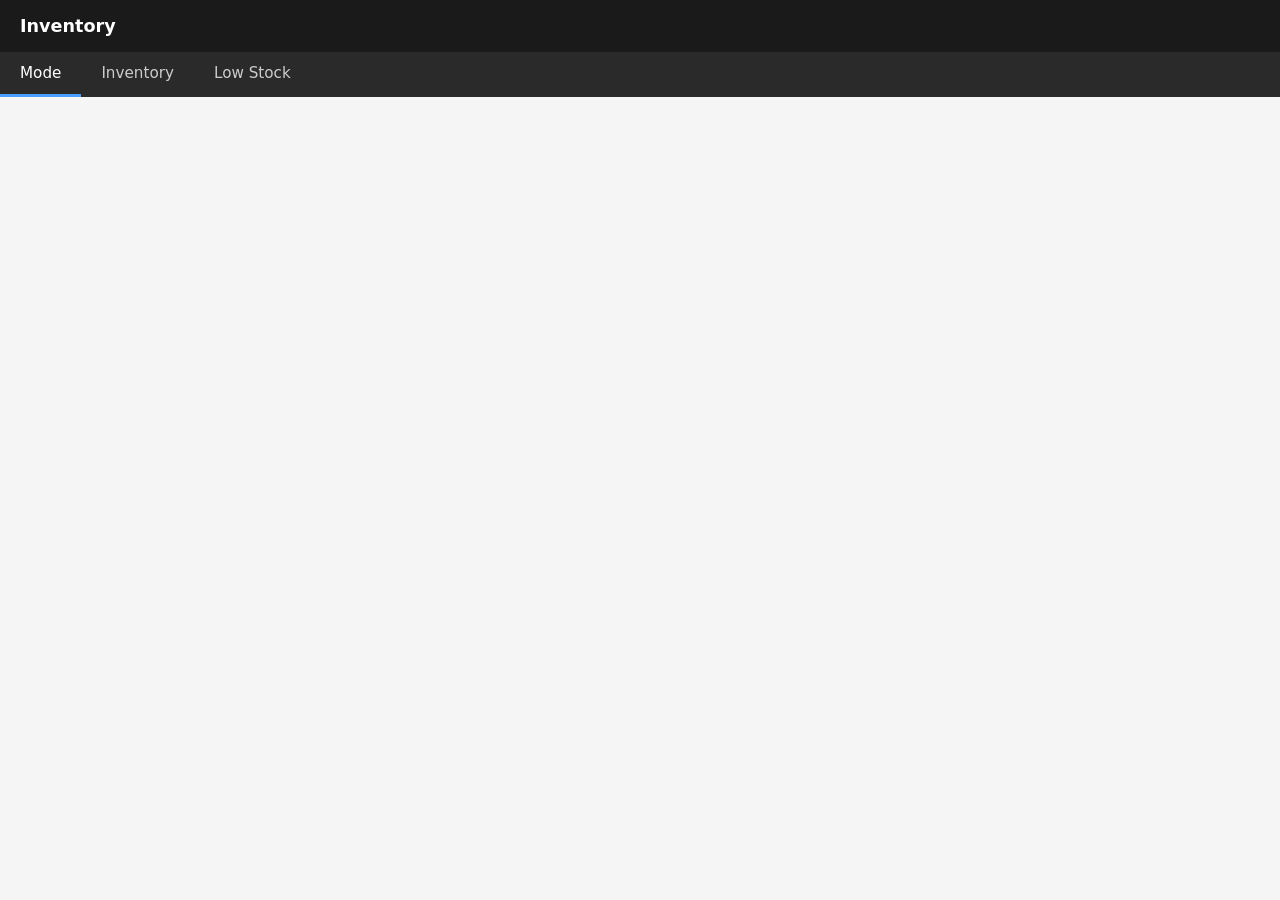
==== frontend/index.html @ 3e2df512 "Add Phase 10: reports API, mobile frontend, and lifespan fix - Replace deprecated @app.on_event("sta" ====
<!DOCTYPE html>
<html lang="en">
<head>
  <meta charset="UTF-8">
  <meta name="viewport" content="width=device-width, initial-scale=1.0">
  <title>Inventory — Mode</title>
  <style>
    * { box-sizing: border-box; margin: 0; padding: 0; }
    body { font-family: system-ui, sans-serif; background: #f5f5f5; color: #1a1a1a; min-height: 100vh; display: flex; flex-direction: column; }
    header { background: #1a1a1a; color: #fff; padding: 16px 20px; font-size: 1.1rem; font-weight: 600; }
    nav { background: #2a2a2a; display: flex; gap: 0; }
    nav a { color: #ccc; text-decoration: none; padding: 12px 20px; font-size: 0.95rem; }
    nav a:hover { background: #3a3a3a; color: #fff; }
    nav a.active { color: #fff; border-bottom: 3px solid #4a9eff; }
    main { flex: 1; display: flex; flex-direction: column; align-items: center; justify-content: center; padding: 32px 20px; gap: 32px; }
    .mode-banner { width: 100%; max-width: 480px; border-radius: 16px; padding: 40px 24px; text-align: center; transition: background 0.3s; }
    .mode-banner.mode-in { background: #2d7d46; }
    .mode-banner.mode-out { background: #c0392b; }
    .mode-label { color: #fff; font-size: 2rem; font-weight: 700; letter-spacing: 0.02em; }
    .mode-sub { color: rgba(255,255,255,0.8); margin-top: 8px; font-size: 1rem; }
    .toggle-btn { width: 100%; max-width: 480px; padding: 20px; font-size: 1.2rem; font-weight: 600; border: none; border-radius: 12px; cursor: pointer; transition: background 0.2s, transform 0.1s; min-height: 64px; }
    .toggle-btn:active { transform: scale(0.98); }
    .toggle-btn.to-out { background: #c0392b; color: #fff; }
    .toggle-btn.to-in { background: #2d7d46; color: #fff; }
    .toggle-btn:hover.to-out { background: #a93226; }
    .toggle-btn:hover.to-in { background: #236b3a; }
    .error-msg { color: #c0392b; background: #fdf0ef; border: 1px solid #f5c6c2; border-radius: 8px; padding: 12px 16px; width: 100%; max-width: 480px; font-size: 0.95rem; display: none; }
    .loading { color: #666; font-size: 1.1rem; }
  </style>
</head>
<body>
  <header>Inventory</header>
  <nav>
    <a href="/" class="active">Mode</a>
    <a href="/inventory.html">Inventory</a>
    <a href="/low_stock.html">Low Stock</a>
  </nav>
  <main>
    <div class="loading" id="loading">Loading...</div>
    <div class="mode-banner" id="banner" style="display:none">
      <div class="mode-label" id="mode-label"></div>
      <div class="mode-sub" id="mode-sub"></div>
    </div>
    <button class="toggle-btn" id="toggle-btn" style="display:none" onclick="toggleMode()"></button>
    <div class="error-msg" id="error-msg"></div>
  </main>
  <script>
    const banner = document.getElementById('banner');
    const label = document.getElementById('mode-label');
    const sub = document.getElementById('mode-sub');
    const btn = document.getElementById('toggle-btn');
    const loading = document.getElementById('loading');
    const errorMsg = document.getElementById('error-msg');

    let currentMode = null;

    function applyMode(mode) {
      currentMode = mode;
      if (mode === 'in') {
        banner.className = 'mode-banner mode-in';
        label.textContent = 'Scanning IN';
        sub.textContent = 'Items are being added to inventory';
        btn.textContent = 'Switch to OUT';
        btn.className = 'toggle-btn to-out';
      } else {
        banner.className = 'mode-banner mode-out';
        label.textContent = 'Scanning OUT';
        sub.textContent = 'Items are being removed from inventory';
        btn.textContent = 'Switch to IN';
        btn.className = 'toggle-btn to-in';
      }
      loading.style.display = 'none';
      banner.style.display = '';
      btn.style.display = '';
    }

    function showError(msg) {
      errorMsg.textContent = msg;
      errorMsg.style.display = '';
    }

    async function toggleMode() {
      const next = currentMode === 'in' ? 'out' : 'in';
      btn.disabled = true;
      try {
        const resp = await fetch('/mode', {
          method: 'POST',
          headers: { 'Content-Type': 'application/json' },
          body: JSON.stringify({ mode: next }),
        });
        if (!resp.ok) throw new Error('Server error ' + resp.status);
        const data = await resp.json();
        applyMode(data.mode);
        errorMsg.style.display = 'none';
      } catch (e) {
        showError('Failed to switch mode. Check connection and try again.');
      } finally {
        btn.disabled = false;
      }
    }

    (async function init() {
      try {
        const resp = await fetch('/mode');
        if (!resp.ok) throw new Error('Server error ' + resp.status);
        const data = await resp.json();
        applyMode(data.mode);
      } catch (e) {
        loading.style.display = 'none';
        showError('Could not load current mode. Check connection.');
      }
    })();
  </script>
</body>
</html>
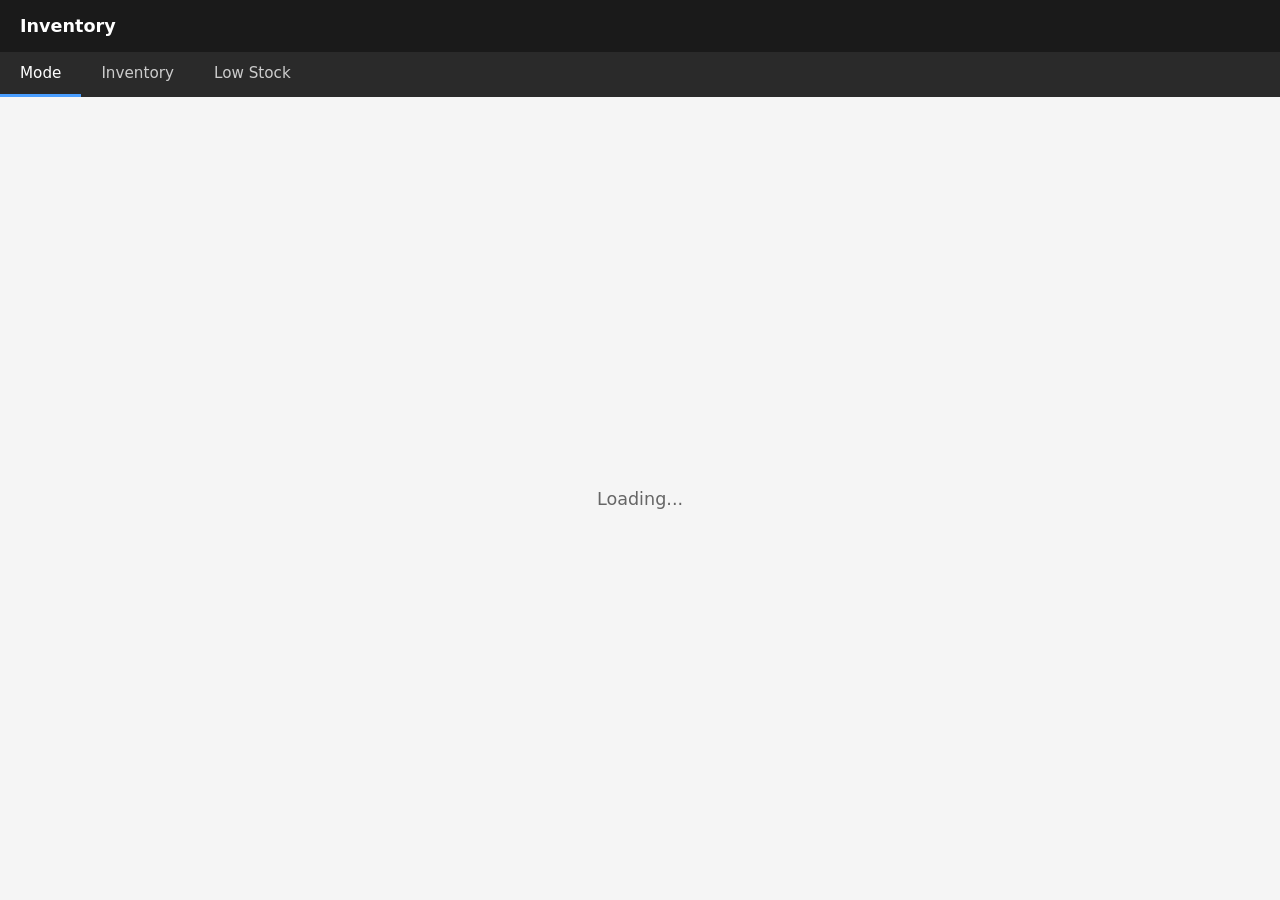
==== commit f4309d18: "Fix CSP violation: extract inline scripts to external files The SecurityHeadersMiddleware sets defau" ====
--- a/frontend/index.html
+++ b/frontend/index.html
@@ -44,72 +44,7 @@
     <button class="toggle-btn" id="toggle-btn" style="display:none" onclick="toggleMode()"></button>
     <div class="error-msg" id="error-msg"></div>
   </main>
-  <script>
-    const banner = document.getElementById('banner');
-    const label = document.getElementById('mode-label');
-    const sub = document.getElementById('mode-sub');
-    const btn = document.getElementById('toggle-btn');
-    const loading = document.getElementById('loading');
-    const errorMsg = document.getElementById('error-msg');
-
-    let currentMode = null;
-
-    function applyMode(mode) {
-      currentMode = mode;
-      if (mode === 'in') {
-        banner.className = 'mode-banner mode-in';
-        label.textContent = 'Scanning IN';
-        sub.textContent = 'Items are being added to inventory';
-        btn.textContent = 'Switch to OUT';
-        btn.className = 'toggle-btn to-out';
-      } else {
-        banner.className = 'mode-banner mode-out';
-        label.textContent = 'Scanning OUT';
-        sub.textContent = 'Items are being removed from inventory';
-        btn.textContent = 'Switch to IN';
-        btn.className = 'toggle-btn to-in';
-      }
-      loading.style.display = 'none';
-      banner.style.display = '';
-      btn.style.display = '';
-    }
-
-    function showError(msg) {
-      errorMsg.textContent = msg;
-      errorMsg.style.display = '';
-    }
-
-    async function toggleMode() {
-      const next = currentMode === 'in' ? 'out' : 'in';
-      btn.disabled = true;
-      try {
-        const resp = await fetch('/mode', {
-          method: 'POST',
-          headers: { 'Content-Type': 'application/json' },
-          body: JSON.stringify({ mode: next }),
-        });
-        if (!resp.ok) throw new Error('Server error ' + resp.status);
-        const data = await resp.json();
-        applyMode(data.mode);
-        errorMsg.style.display = 'none';
-      } catch (e) {
-        showError('Failed to switch mode. Check connection and try again.');
-      } finally {
-        btn.disabled = false;
-      }
-    }
-
-    (async function init() {
-      try {
-        const resp = await fetch('/mode');
-        if (!resp.ok) throw new Error('Server error ' + resp.status);
-        const data = await resp.json();
-        applyMode(data.mode);
-      } catch (e) {
-        loading.style.display = 'none';
-        showError('Could not load current mode. Check connection.');
-      }
-    })();
-  </script>
+  <script src="/config.js"></script>
+  <script src="/index.js"></script>
 </body>
 </html>
